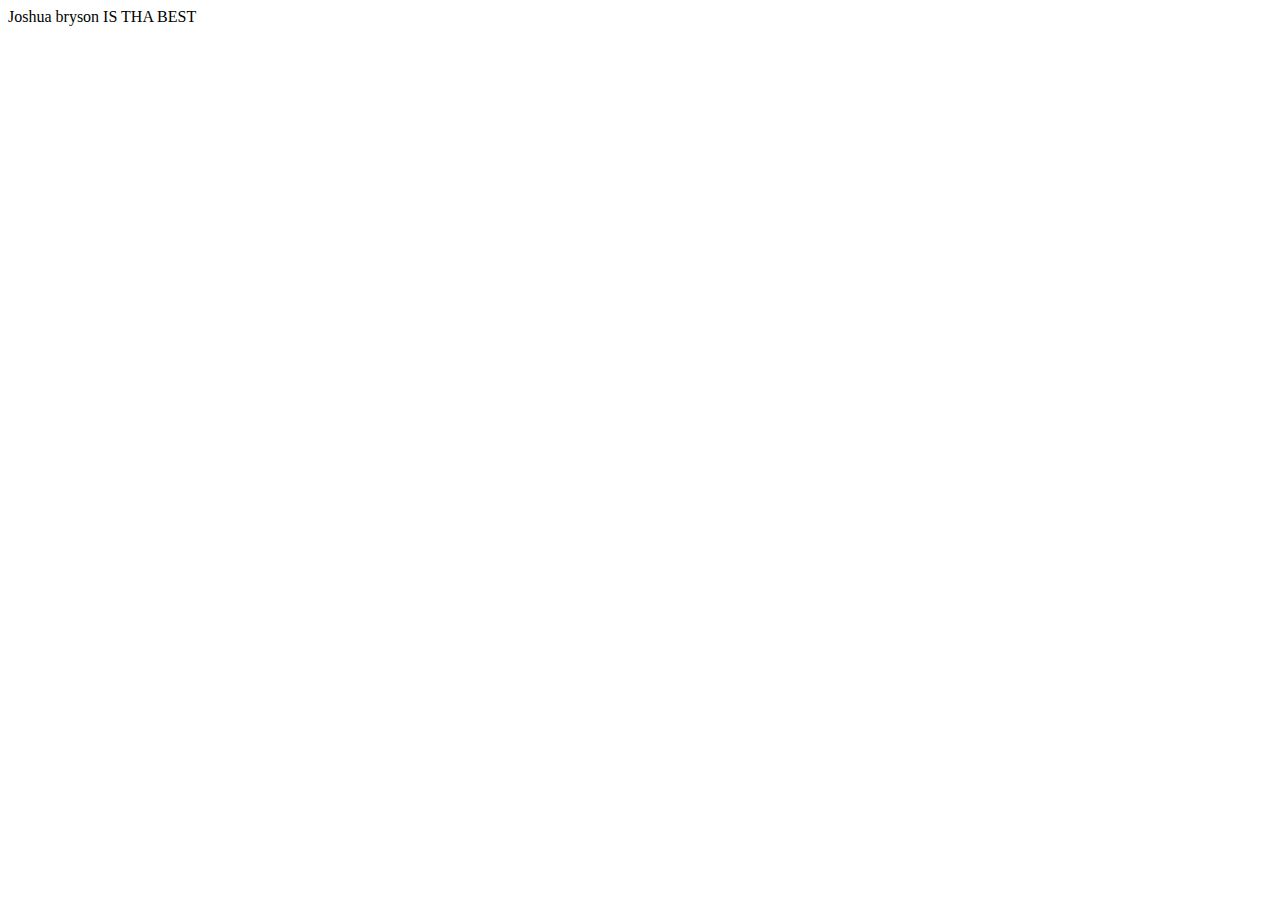
==== index.html @ a6b88a41 "http   localhost:8000" ====
<!doctypt html>
<html>
        <head>
                <title>
               CALL ME BRYSON
                </title>
                <meta charset="utf-8"/>
       </head>
       <body>
               <header>
             Joshua bryson IS THA BEST 
               </header>
               <nav>
               </nav>
                <main>
               </main>
               <footer>
               </footer>
       </body>
</html>
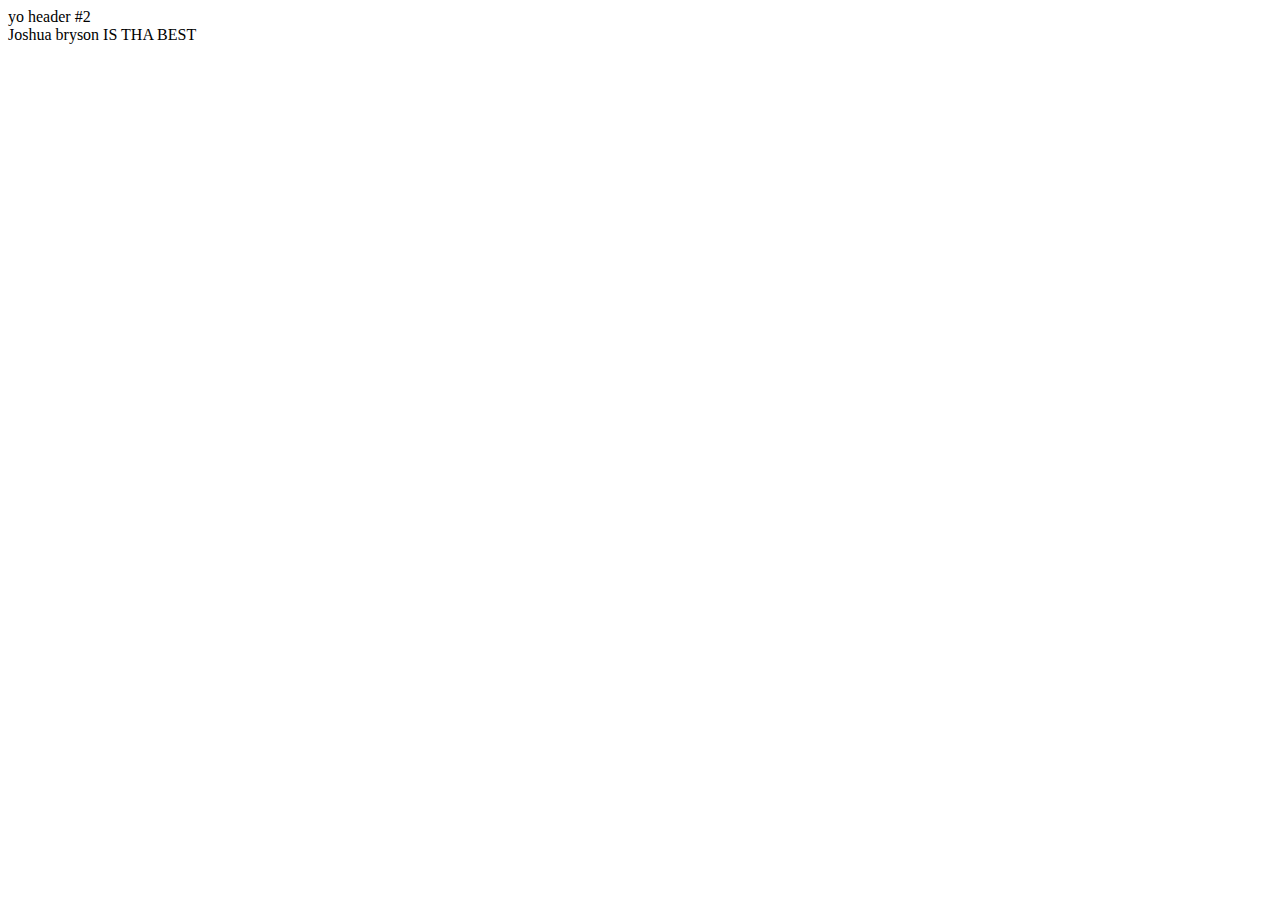
==== commit 12f8738e: "mehtml maker" ====
--- a/index.html
+++ b/index.html
@@ -1,12 +1,16 @@
 <!doctypt html>
 <html>
         <head>
-                <title>
+              <title>
                CALL ME BRYSON
                 </title>
                 <meta charset="utf-8"/>
        </head>
        <body>
+         <header>
+   yo header #2 
+
+         </header>
                <header>
              Joshua bryson IS THA BEST 
                </header>
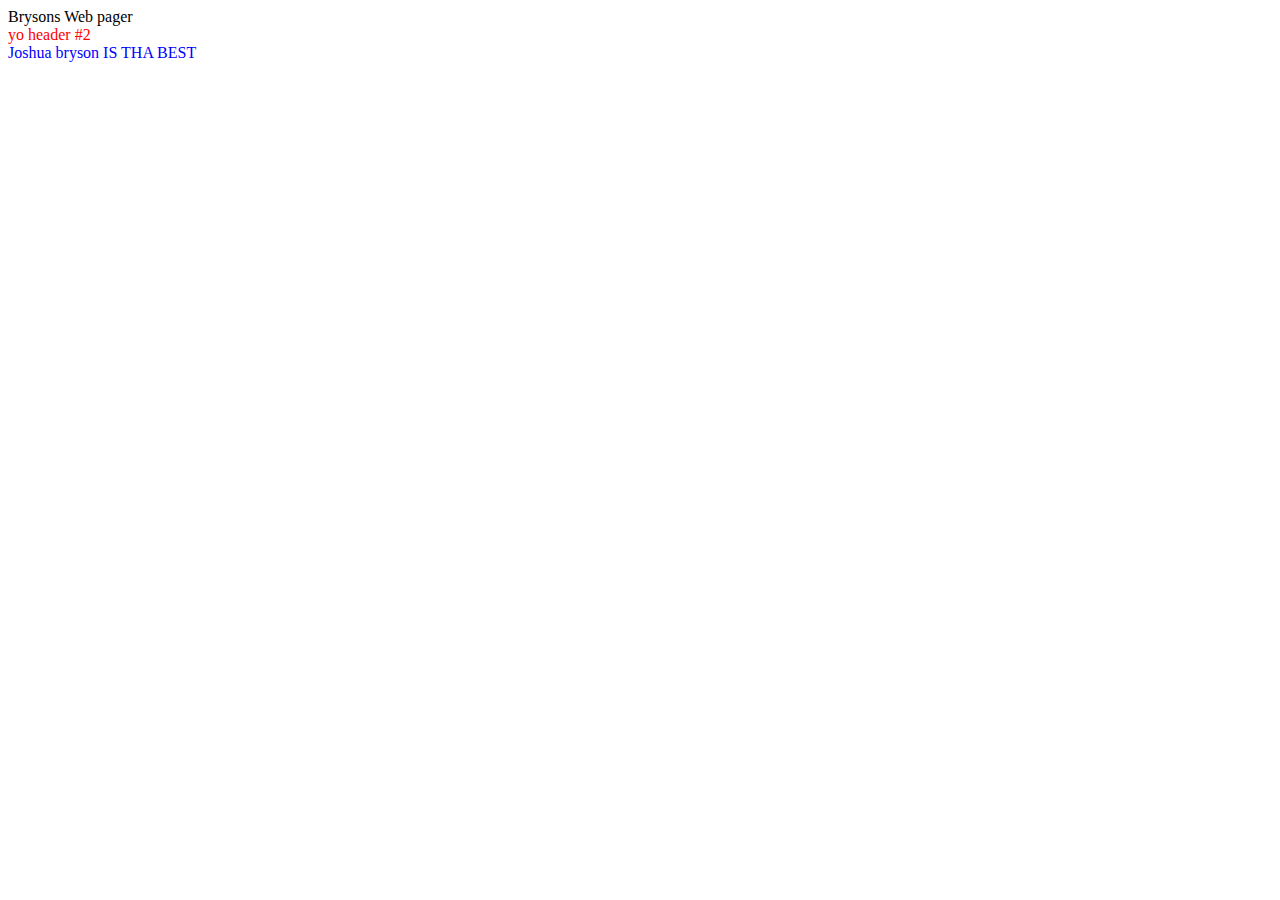
==== commit af82debf: "wyg" ====
--- a/index.html
+++ b/index.html
@@ -1,19 +1,21 @@
 <!doctypt html>
 <html>
         <head>
+Brysons Web pager 
               <title>
                CALL ME BRYSON
                 </title>
                 <meta charset="utf-8"/>
+           <link rel="stylesheet" href="main.css" type="text/css">
        </head>
        <body>
          <header>
    yo header #2 
 
          </header>
-               <header>
+               <header2>
              Joshua bryson IS THA BEST 
-               </header>
+               </header2>
                <nav>
                </nav>
                 <main>
--- a/main.css
+++ b/main.css
@@ -0,0 +1,10 @@
+header {
+color :red;
+}
+header2 {
+color :blue; 
+}
+header2 {
+font-family: "Times New Roman", Times, serif;
+}
+
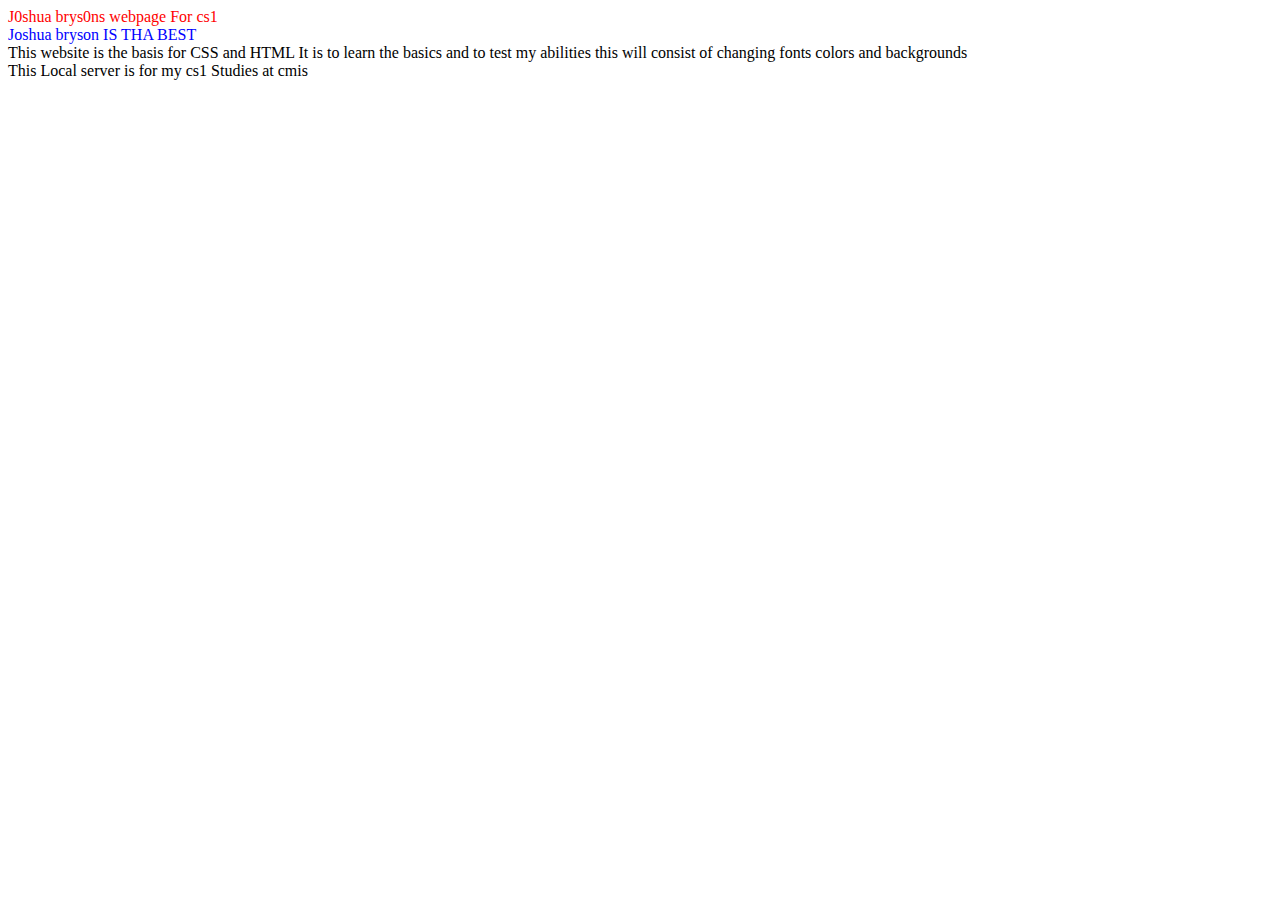
==== commit 41681090: "dadiwui" ====
--- a/index.html
+++ b/index.html
@@ -1,16 +1,15 @@
 <!doctypt html>
 <html>
         <head>
-Brysons Web pager 
               <title>
-               CALL ME BRYSON
+               J0sh2352
                 </title>
                 <meta charset="utf-8"/>
            <link rel="stylesheet" href="main.css" type="text/css">
        </head>
        <body>
          <header>
-   yo header #2 
+     J0shua brys0ns webpage For cs1 
 
          </header>
                <header2>
@@ -18,9 +17,13 @@
                </header2>
                <nav>
                </nav>
+ 		<pg>
+		This website is the basis for CSS and HTML It is to learn the basics and to test my abilities this will consist of changing fonts colors and backgrounds 
+		</pg>
                 <main>
                </main>
                <footer>
+This Local server is for my cs1 Studies at cmis 
                </footer>
        </body>
 </html>
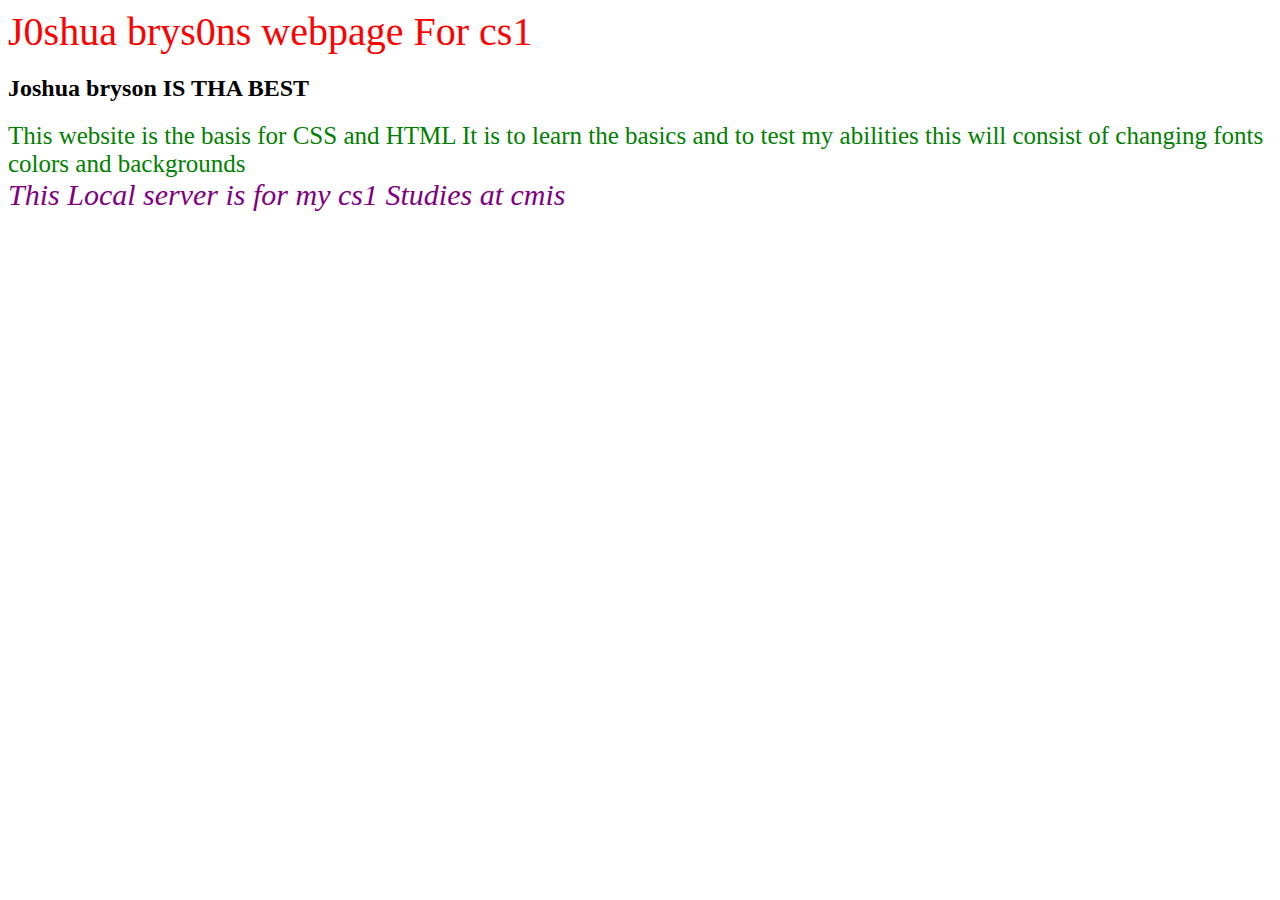
==== commit 8b94a72d: "diurhiu" ====
--- a/index.html
+++ b/index.html
@@ -1,4 +1,4 @@
-<!doctypt html>
+<!doctype html>
 <html>
         <head>
               <title>
@@ -12,9 +12,9 @@
      J0shua brys0ns webpage For cs1 
 
          </header>
-               <header2>
+               <h2>
              Joshua bryson IS THA BEST 
-               </header2>
+               </h2>
                <nav>
                </nav>
  		<pg>
--- a/main.css
+++ b/main.css
@@ -1,10 +1,22 @@
 header {
 color :red;
-}
-header2 {
-color :blue; 
-}
-header2 {
-font-family: "Times New Roman", Times, serif;
+font-size : 40px;
 }
 
+header2 {
+font-family: Impact, Charcoal, sans-serif;
+color :blue; 
+font-size :25px;
+}
+Footer {
+font-size : 30px;
+font-style: italic;
+color :purple;
+}
+pg {
+color :green;
+font-size :25px;
+font-style :bold;
+
+}
+
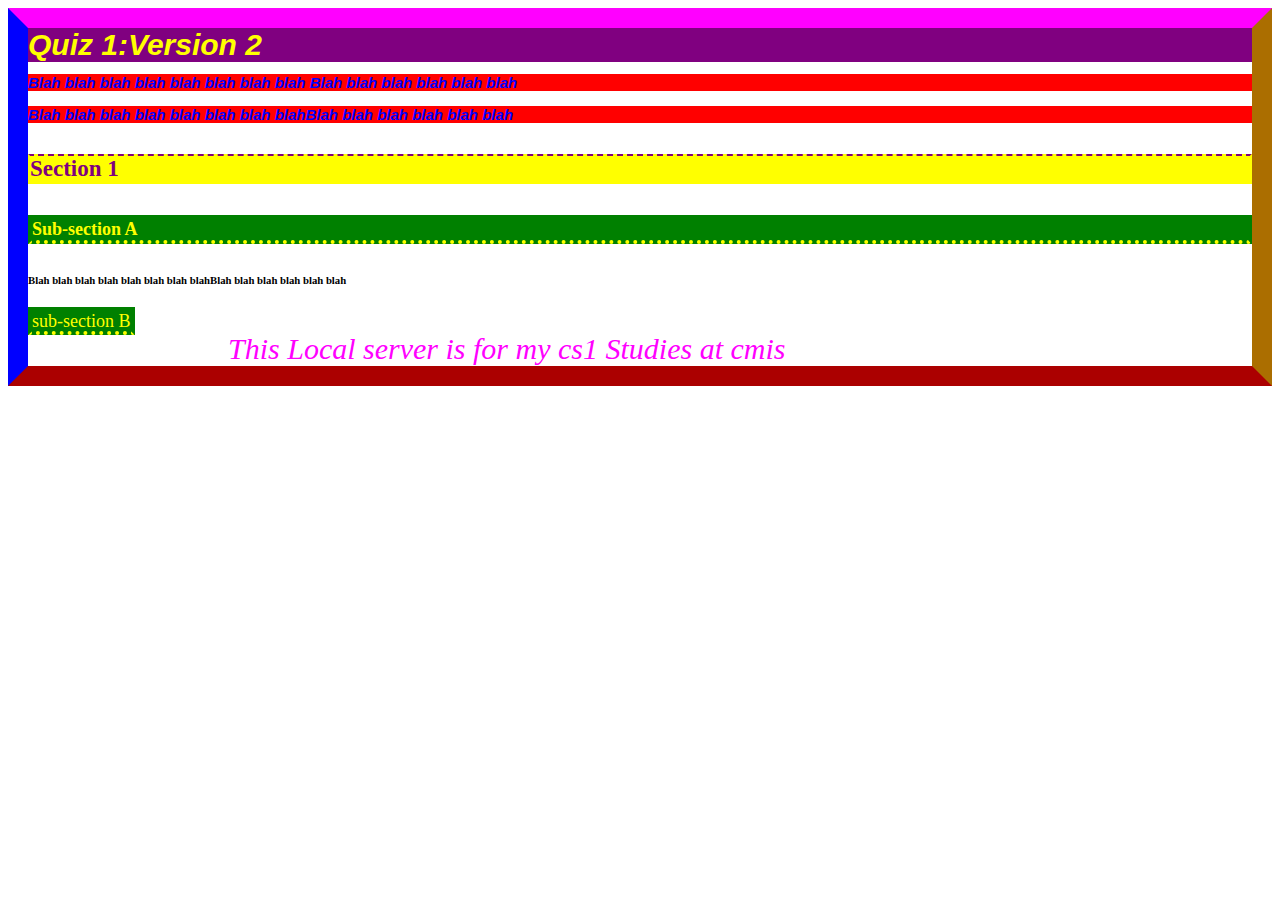
==== commit 26535bb2: "dhdhdh" ====
--- a/index.html
+++ b/index.html
@@ -9,16 +9,32 @@
        </head>
        <body>
          <header>
-     J0shua brys0ns webpage For cs1 
+    Quiz 1:Version 2
 
          </header>
                <h2>
-             Joshua bryson IS THA BEST 
+                                                             
+           Blah blah  blah blah blah blah blah blah Blah blah  blah blah blah blah 
                </h2>
+		<h3>
+		Blah blah  blah blah blah blah blah blahBlah blah  blah blah blah blah 
+		</h3>
+		<h4>
+		Section 1
+		</h4>
+		<h5>
+		Sub-section A
+		</h5>
+		<h6>
+               		Blah blah  blah blah blah blah blah blahBlah blah  blah blah blah blah 
+		</h6>
+		<h7>
+              sub-section B                                              
+		</h7>
                <nav>
                </nav>
  		<pg>
-		This website is the basis for CSS and HTML It is to learn the basics and to test my abilities this will consist of changing fonts colors and backgrounds 
+	
 		</pg>
                 <main>
                </main>
--- a/main.css
+++ b/main.css
@@ -1,22 +1,69 @@
 header {
-color :red;
-font-size : 40px;
+color :yellow;
+font-size : 30px;
+font-style :italic;
+font-weight :bold;
+font-family: Impact, Charcoal, sans-serif;
+background-color :purple;
 }
 
-header2 {
+
+h2 {
 font-family: Impact, Charcoal, sans-serif;
 color :blue; 
-font-size :25px;
+font-size :15px;
+background-color :red;
+font-style :italic;
 }
+h3 {
+font-family: Impact, Charcoal, sans-serif;
+color :blue; 
+font-size :15px;
+background-color :red;
+font-style :italic;
+}
+h4 {
+color :purple;
+font-size :23px;
+background-color :yellow;
+border-style : dashed;
+border-width :2px;
+border-color :purple yellow yellow yellow;
+
+}
+h5 {
+color: yellow;
+background-color :green;
+border-style : dotted;
+border-color :green green yellow green;
+font-size :18px;
+border-width :4px;
+}
+h6 {
+color :blue:
+font-size :23px;
+}
+h7 {
+color: yellow;
+background-color :green;
+border-style : dotted;
+border-color :green green yellow green;
+font-size :18px;
+border-width :4px;
+}
+
 Footer {
 font-size : 30px;
 font-style: italic;
-color :purple;
-}
-pg {
-color :green;
-font-size :25px;
-font-style :bold;
-
+color :#FF00FF;
+margin-left :200px;
 }
 
+
+body {
+border-style :outset;
+border-color : #FF00FF orange red blue;
+border-width :20px;
+background-image:
+margin-bottom :200px;
+}
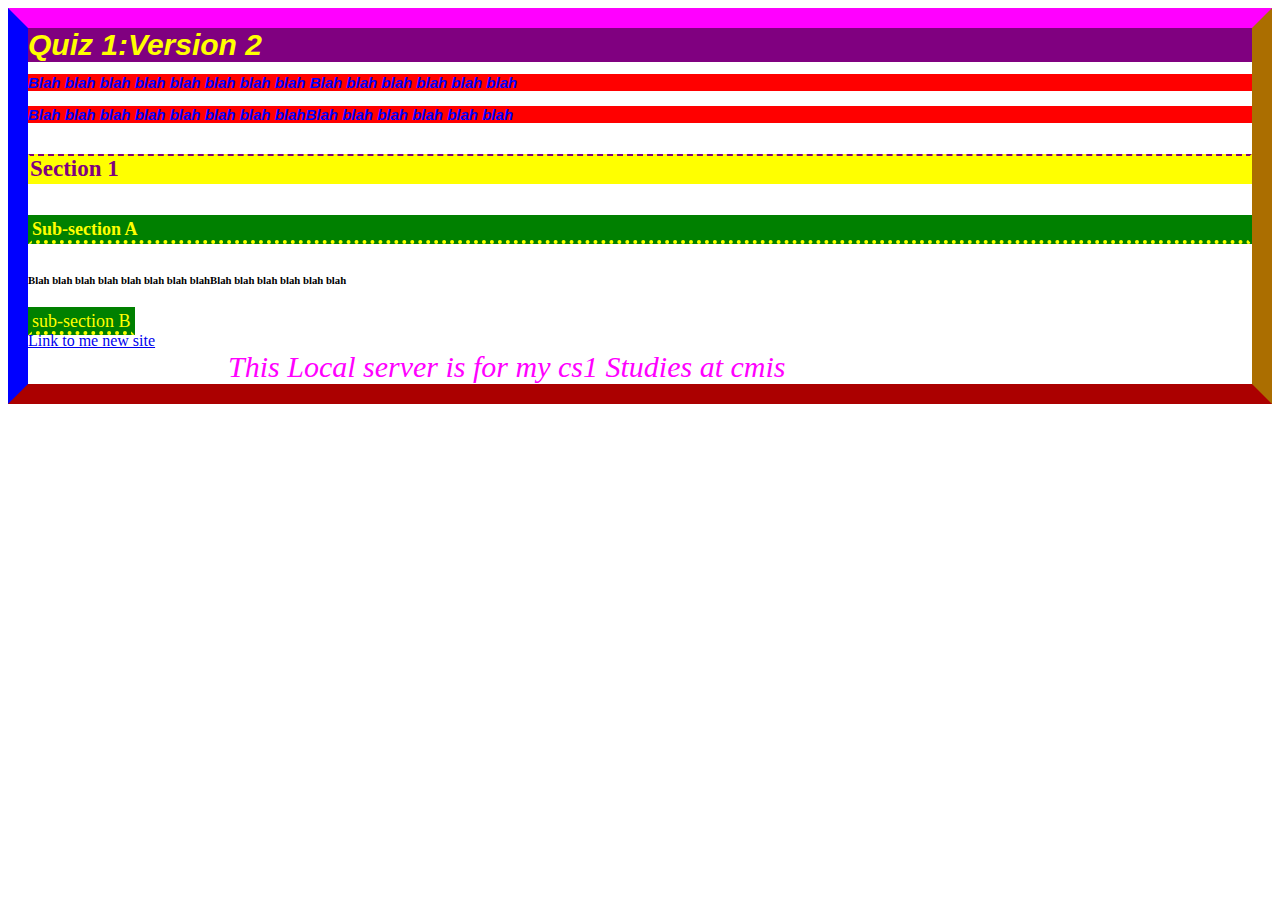
==== commit 6b1a5b7b: "fellets" ====
--- a/index.html
+++ b/index.html
@@ -32,6 +32,7 @@
               sub-section B                                              
 		</h7>
                <nav>
+			<a href="listsandlinks">Link to me new site</a>
                </nav>
  		<pg>
 	
